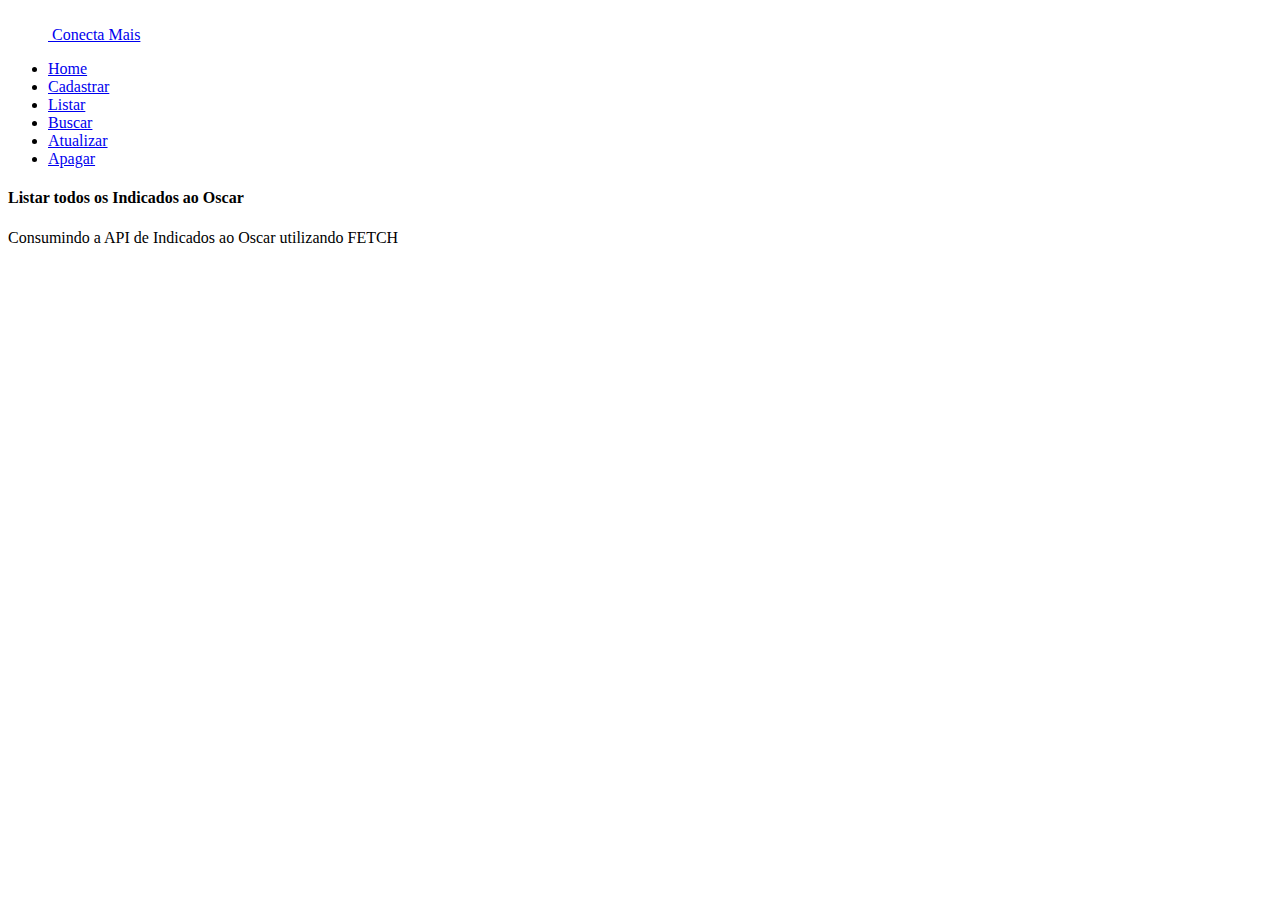
==== GetData (1).html @ 951dc789 "Add files via upload" ====
<!DOCTYPE html>
<html lang="pt">

<head>
    <meta charset="UTF-8">
    <meta http-equiv="X-UA-Compatible" content="IE=edge">
    <meta name="viewport" content="width=device-width, initial-scale=1.0">
    <title>Indicados ao Oscar</title>
    <link href="https://cdn.jsdelivr.net/npm/bootstrap@5.2.3/dist/css/bootstrap.min.css" rel="stylesheet"
        integrity="sha384-rbsA2VBKQhggwzxH7pPCaAqO46MgnOM80zW1RWuH61DGLwZJEdK2Kadq2F9CUG65" crossorigin="anonymous">
</head>

<body>
    <div class="container">
        <header class="d-flex flex-wrap justify-content-center py-3 mb-4 border-bottom">
            <a href="/"
                class="d-flex align-items-center mb-3 mb-md-0 me-md-auto link-body-emphasis text-decoration-none">
                <svg class="bi me-2" width="40" height="32">
                    <use xlink:href="#bootstrap"></use>
                </svg>
                <span class="fs-4">Conecta Mais</span>
            </a>

            <ul class="nav nav-pills">
                <li class="nav-item"><a href="Home.html" class="nav-link active" aria-current="page">Home</a></li>
                <li class="nav-item"><a href="PostData.html" class="nav-link">Cadastrar</a></li>
                <li class="nav-item"><a href="GetData.html" class="nav-link">Listar</a></li>
                <li class="nav-item"><a href="GetParamData.html" class="nav-link">Buscar</a></li>
                <li class="nav-item"><a href="UpdateData.html" class="nav-link">Atualizar</a></li>
                <li class="nav-item"><a href="DeleteData.html" class="nav-link">Apagar</a></li>
            </ul>
        </header>
    </div>

    <div class="container">
        <div class="col-md-12 col-lg-12">
            <h4 class="mb-3">Listar todos os Indicados ao Oscar</h4>
            <p class="mb-3">Consumindo a API de Indicados ao Oscar utilizando FETCH</p>

            <div class="table-responsive">
                <table id="tabelaResposta" class="table-striped table">

                </table>
            </div>
        </div>
    </div>

    <script>
        // O código abaixo consome a API de indicados ao Oscar para encontrar um único registro.

        // Tabela onde será exibido o resultado
        const tabelaResposta = document.getElementById("tabelaResposta");

        // URL da API
        const url = "http://localhost:8082/indicados/";

        // Esse modelo utiliza o comando fetch e trabalha com promessas. 
        fetch(url)
            .then(response => {
                return response.json();
            })
            .then(resposta => {
                console.log("Abaixo o resultado do consumo da API")
                console.log(resposta);

                // Exemplo dos dados exibidos em tela
                // innerHTML é uma propriedade que define o conteúdo HTML de um elemento
                tabelaResposta.innerHTML += `<thead>
                                                <tr><th>Nome</th><th>Categoria</th></tr>
                                             </thead>
                                            <tbody>
                                            <tr><td> ${resposta[0].nomeIndicado} </td><td> ${resposta[0].categoria}</td></tr>
                                            <tr><td> ${resposta[1].nomeIndicado} </td><td> ${resposta[1].categoria}</td></tr>
                                            <tr><td> ${resposta[2].nomeIndicado} </td><td> ${resposta[2].categoria}</td></tr>
                                            <tr><td> ${resposta[3].nomeIndicado} </td><td> ${resposta[3].categoria}</td></tr>`;

                // for (let i = 0; i < 50; i++) {
                //    tabelaResposta.innerHTML += "<tr><td>" + resposta[i].nomeIndicado</td><td>" + resposta[i].categoria</td></tr>";
                // }
                tabelaResposta.innerHTML += "</tbody>";

                /*
                Você não dever construir uma tabela com operações innerHTML. É apenas uma operação de string, e o navegador NÃO terá nenhuma ideia de que você está adicionando várias linhas em sequência. Então, ele tentará "limpar" seu html "quebrado" adicionando tags de fechamento automaticamente. Isso pode resultar em um comportamento inesperado. Em vez disso, você deve criar elementos DOM e anexá-los ao DOM.

                Um exemplo de como fazer isso é:

                const table = document.createElement('table');
                const thead = document.createElement('thead');
                const tbody = document.createElement('tbody');
                const tr = document.createElement('tr');
                
                for (let i = 0; i < 50; i++) {
                                                
                    const td1 = document.createElement('td');
                    td1.textContent = resposta[i].nomeIndicado;
                    const td2 = document.createElement('td');
                    td2.textContent = resposta[i].categoria;
                    
                    const tr = document.createElement('tr');
                    tr.appendChild(td1);
                    tr.appendChild(td2);
                    
                    tbody.appendChild(tr);
                }

                table.appendChild(thead);
                table.appendChild(tbody);
                tabelaResposta.appendChild(table);
                
                */

            })
    </script>
</body>

</html>
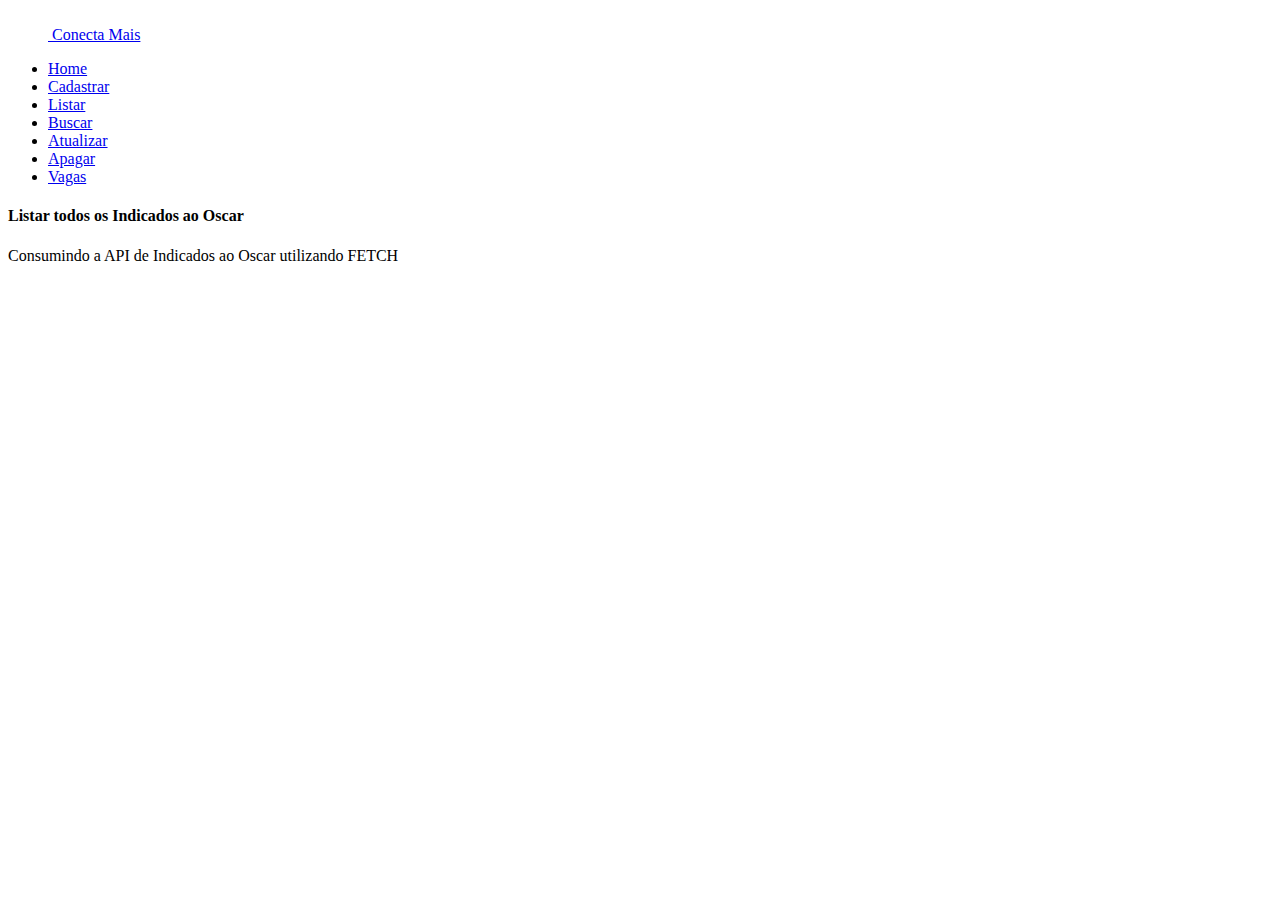
==== commit 480212b4: "Add files via upload" ====
--- a/GetData (1).html
+++ b/GetData (1).html
@@ -28,6 +28,7 @@
                 <li class="nav-item"><a href="GetParamData.html" class="nav-link">Buscar</a></li>
                 <li class="nav-item"><a href="UpdateData.html" class="nav-link">Atualizar</a></li>
                 <li class="nav-item"><a href="DeleteData.html" class="nav-link">Apagar</a></li>
+                <li class="nav-item"><a href="Login.html" class="nav-link">Vagas</a></li>
             </ul>
         </header>
     </div>
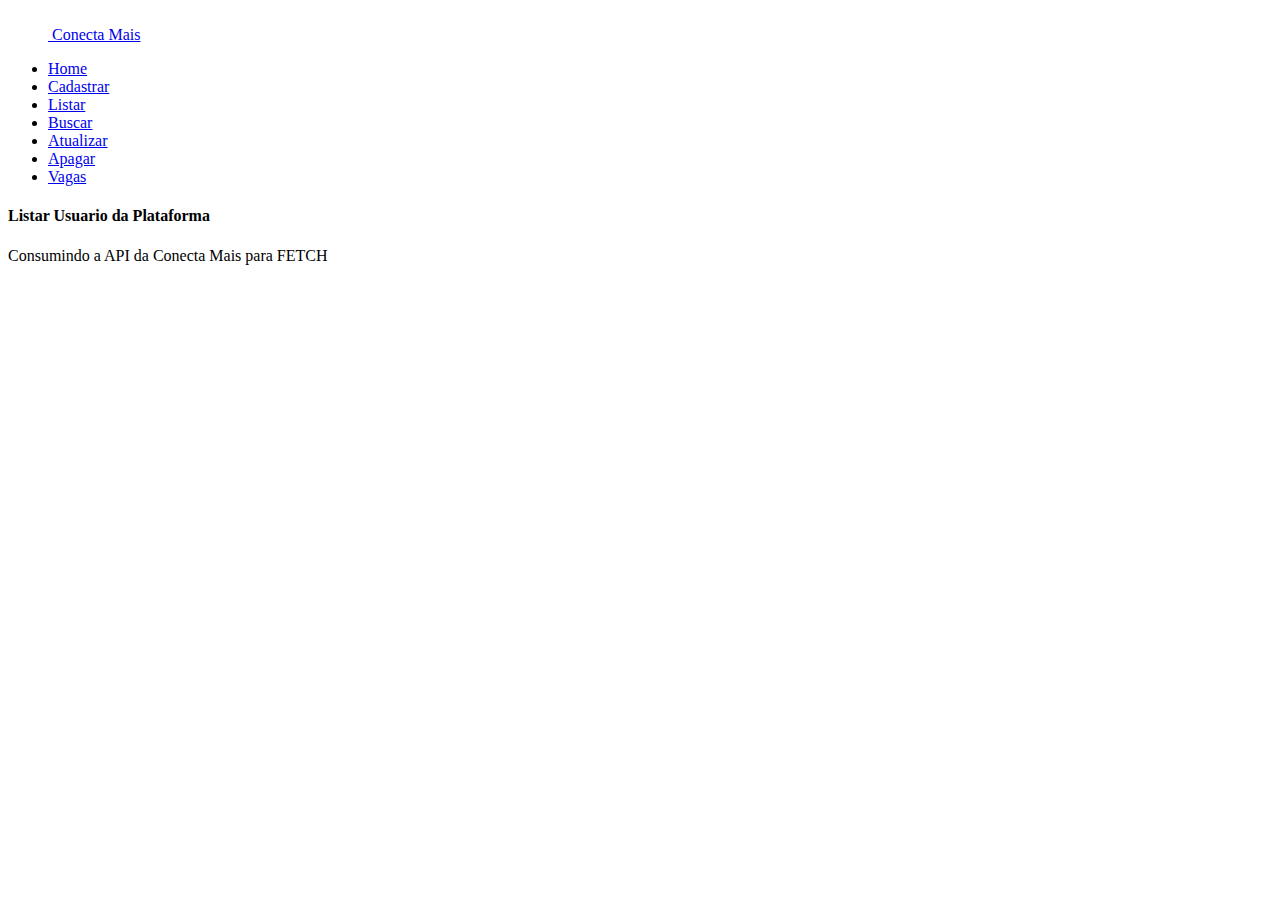
==== commit 4275a6c9: "Add files via upload" ====
--- a/GetData (1).html
+++ b/GetData (1).html
@@ -5,7 +5,7 @@
     <meta charset="UTF-8">
     <meta http-equiv="X-UA-Compatible" content="IE=edge">
     <meta name="viewport" content="width=device-width, initial-scale=1.0">
-    <title>Indicados ao Oscar</title>
+    <title>Conecta Mais</title>
     <link href="https://cdn.jsdelivr.net/npm/bootstrap@5.2.3/dist/css/bootstrap.min.css" rel="stylesheet"
         integrity="sha384-rbsA2VBKQhggwzxH7pPCaAqO46MgnOM80zW1RWuH61DGLwZJEdK2Kadq2F9CUG65" crossorigin="anonymous">
 </head>
@@ -24,7 +24,7 @@
             <ul class="nav nav-pills">
                 <li class="nav-item"><a href="Home.html" class="nav-link active" aria-current="page">Home</a></li>
                 <li class="nav-item"><a href="PostData.html" class="nav-link">Cadastrar</a></li>
-                <li class="nav-item"><a href="GetData.html" class="nav-link">Listar</a></li>
+                <li class="nav-item"><a href="GetData (1).html" class="nav-link">Listar</a></li>
                 <li class="nav-item"><a href="GetParamData.html" class="nav-link">Buscar</a></li>
                 <li class="nav-item"><a href="UpdateData.html" class="nav-link">Atualizar</a></li>
                 <li class="nav-item"><a href="DeleteData.html" class="nav-link">Apagar</a></li>
@@ -35,8 +35,8 @@
 
     <div class="container">
         <div class="col-md-12 col-lg-12">
-            <h4 class="mb-3">Listar todos os Indicados ao Oscar</h4>
-            <p class="mb-3">Consumindo a API de Indicados ao Oscar utilizando FETCH</p>
+            <h4 class="mb-3">Listar Usuario da Plataforma</h4>
+            <p class="mb-3">Consumindo a API da Conecta Mais para FETCH</p>
 
             <div class="table-responsive">
                 <table id="tabelaResposta" class="table-striped table">
@@ -47,71 +47,60 @@
     </div>
 
     <script>
-        // O código abaixo consome a API de indicados ao Oscar para encontrar um único registro.
-
-        // Tabela onde será exibido o resultado
         const tabelaResposta = document.getElementById("tabelaResposta");
-
-        // URL da API
-        const url = "http://localhost:8082/indicados/";
-
-        // Esse modelo utiliza o comando fetch e trabalha com promessas. 
+        const url = "http://localhost:8083/Usuarios/";
+    
         fetch(url)
-            .then(response => {
-                return response.json();
-            })
+            .then(response => response.json())
             .then(resposta => {
-                console.log("Abaixo o resultado do consumo da API")
+                console.log("Abaixo o resultado do consumo da API");
                 console.log(resposta);
-
-                // Exemplo dos dados exibidos em tela
-                // innerHTML é uma propriedade que define o conteúdo HTML de um elemento
-                tabelaResposta.innerHTML += `<thead>
-                                                <tr><th>Nome</th><th>Categoria</th></tr>
-                                             </thead>
-                                            <tbody>
-                                            <tr><td> ${resposta[0].nomeIndicado} </td><td> ${resposta[0].categoria}</td></tr>
-                                            <tr><td> ${resposta[1].nomeIndicado} </td><td> ${resposta[1].categoria}</td></tr>
-                                            <tr><td> ${resposta[2].nomeIndicado} </td><td> ${resposta[2].categoria}</td></tr>
-                                            <tr><td> ${resposta[3].nomeIndicado} </td><td> ${resposta[3].categoria}</td></tr>`;
-
-                // for (let i = 0; i < 50; i++) {
-                //    tabelaResposta.innerHTML += "<tr><td>" + resposta[i].nomeIndicado</td><td>" + resposta[i].categoria</td></tr>";
-                // }
-                tabelaResposta.innerHTML += "</tbody>";
-
-                /*
-                Você não dever construir uma tabela com operações innerHTML. É apenas uma operação de string, e o navegador NÃO terá nenhuma ideia de que você está adicionando várias linhas em sequência. Então, ele tentará "limpar" seu html "quebrado" adicionando tags de fechamento automaticamente. Isso pode resultar em um comportamento inesperado. Em vez disso, você deve criar elementos DOM e anexá-los ao DOM.
-
-                Um exemplo de como fazer isso é:
-
-                const table = document.createElement('table');
-                const thead = document.createElement('thead');
-                const tbody = document.createElement('tbody');
-                const tr = document.createElement('tr');
-                
-                for (let i = 0; i < 50; i++) {
-                                                
-                    const td1 = document.createElement('td');
-                    td1.textContent = resposta[i].nomeIndicado;
-                    const td2 = document.createElement('td');
-                    td2.textContent = resposta[i].categoria;
-                    
-                    const tr = document.createElement('tr');
-                    tr.appendChild(td1);
-                    tr.appendChild(td2);
-                    
-                    tbody.appendChild(tr);
-                }
-
-                table.appendChild(thead);
-                table.appendChild(tbody);
-                tabelaResposta.appendChild(table);
-                
-                */
-
-            })
+    
+                tabelaResposta.innerHTML = `
+                <thead>
+                    <tr>
+                        <th>Nome</th>
+                        <th>Email</th>
+                        <th>Telefone</th>
+                        <th>Senha</th>
+                        <th>Data de Nascimento</th>
+                        <th>CPF</th>
+                        <th>RG</th>
+                        <th>CEP</th>
+                        <th>Data de Cadastro</th>
+                    </tr>
+                </thead>
+                <tbody>
+                    ${resposta.map((item, index) => `
+                        <tr>
+                            <td>${item.nome}</td>
+                            <td>${item.email}</td>
+                            <td>${item.telefone}</td>
+                            <td>
+                                <span id="senha-texto-${index}">******</span>
+                                <button onclick="mostrarSenha(${index}, '${item.senha}')">Mostrar</button>
+                            </td>
+                            <td>${item.data_de_nascimento}</td>
+                            <td>${item.cpf}</td>
+                            <td>${item.rg}</td>
+                            <td>${item.cep}</td>
+                            <td>${item.data_de_cadastro}</td>
+                        </tr>
+                    `).join('')}
+                </tbody>
+                `;
+            });
+    
+        function mostrarSenha(index, senha) {
+            const senhaTexto = document.getElementById(`senha-texto-${index}`);
+            if (senhaTexto.textContent === "******") {
+                senhaTexto.textContent = senha; // Mostra a senha
+            } else {
+                senhaTexto.textContent = "******"; // Oculta novamente
+            }
+        }
     </script>
+    
 </body>
 
 </html>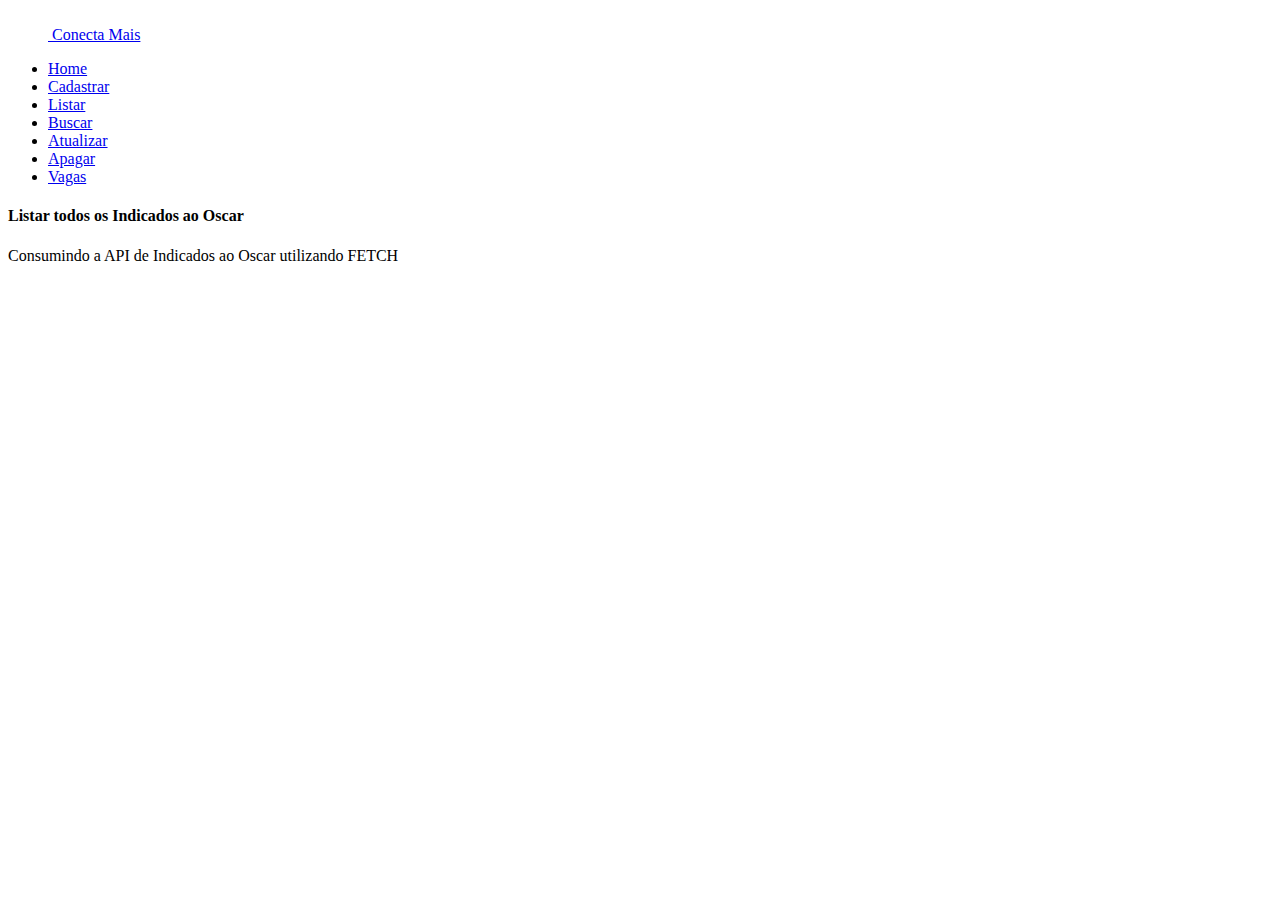
==== commit 534fb2c0: "Add files via upload" ====
--- a/GetData (1).html
+++ b/GetData (1).html
@@ -5,7 +5,7 @@
     <meta charset="UTF-8">
     <meta http-equiv="X-UA-Compatible" content="IE=edge">
     <meta name="viewport" content="width=device-width, initial-scale=1.0">
-    <title>Conecta Mais</title>
+    <title>Indicados ao Oscar</title>
     <link href="https://cdn.jsdelivr.net/npm/bootstrap@5.2.3/dist/css/bootstrap.min.css" rel="stylesheet"
         integrity="sha384-rbsA2VBKQhggwzxH7pPCaAqO46MgnOM80zW1RWuH61DGLwZJEdK2Kadq2F9CUG65" crossorigin="anonymous">
 </head>
@@ -24,7 +24,7 @@
             <ul class="nav nav-pills">
                 <li class="nav-item"><a href="Home.html" class="nav-link active" aria-current="page">Home</a></li>
                 <li class="nav-item"><a href="PostData.html" class="nav-link">Cadastrar</a></li>
-                <li class="nav-item"><a href="GetData (1).html" class="nav-link">Listar</a></li>
+                <li class="nav-item"><a href="GetData.html" class="nav-link">Listar</a></li>
                 <li class="nav-item"><a href="GetParamData.html" class="nav-link">Buscar</a></li>
                 <li class="nav-item"><a href="UpdateData.html" class="nav-link">Atualizar</a></li>
                 <li class="nav-item"><a href="DeleteData.html" class="nav-link">Apagar</a></li>
@@ -35,8 +35,8 @@
 
     <div class="container">
         <div class="col-md-12 col-lg-12">
-            <h4 class="mb-3">Listar Usuario da Plataforma</h4>
-            <p class="mb-3">Consumindo a API da Conecta Mais para FETCH</p>
+            <h4 class="mb-3">Listar todos os Indicados ao Oscar</h4>
+            <p class="mb-3">Consumindo a API de Indicados ao Oscar utilizando FETCH</p>
 
             <div class="table-responsive">
                 <table id="tabelaResposta" class="table-striped table">
@@ -47,60 +47,71 @@
     </div>
 
     <script>
+        // O código abaixo consome a API de indicados ao Oscar para encontrar um único registro.
+
+        // Tabela onde será exibido o resultado
         const tabelaResposta = document.getElementById("tabelaResposta");
-        const url = "http://localhost:8083/Usuarios/";
-    
+
+        // URL da API
+        const url = "http://localhost:8082/indicados/";
+
+        // Esse modelo utiliza o comando fetch e trabalha com promessas. 
         fetch(url)
-            .then(response => response.json())
+            .then(response => {
+                return response.json();
+            })
             .then(resposta => {
-                console.log("Abaixo o resultado do consumo da API");
+                console.log("Abaixo o resultado do consumo da API")
                 console.log(resposta);
-    
-                tabelaResposta.innerHTML = `
-                <thead>
-                    <tr>
-                        <th>Nome</th>
-                        <th>Email</th>
-                        <th>Telefone</th>
-                        <th>Senha</th>
-                        <th>Data de Nascimento</th>
-                        <th>CPF</th>
-                        <th>RG</th>
-                        <th>CEP</th>
-                        <th>Data de Cadastro</th>
-                    </tr>
-                </thead>
-                <tbody>
-                    ${resposta.map((item, index) => `
-                        <tr>
-                            <td>${item.nome}</td>
-                            <td>${item.email}</td>
-                            <td>${item.telefone}</td>
-                            <td>
-                                <span id="senha-texto-${index}">******</span>
-                                <button onclick="mostrarSenha(${index}, '${item.senha}')">Mostrar</button>
-                            </td>
-                            <td>${item.data_de_nascimento}</td>
-                            <td>${item.cpf}</td>
-                            <td>${item.rg}</td>
-                            <td>${item.cep}</td>
-                            <td>${item.data_de_cadastro}</td>
-                        </tr>
-                    `).join('')}
-                </tbody>
-                `;
-            });
-    
-        function mostrarSenha(index, senha) {
-            const senhaTexto = document.getElementById(`senha-texto-${index}`);
-            if (senhaTexto.textContent === "******") {
-                senhaTexto.textContent = senha; // Mostra a senha
-            } else {
-                senhaTexto.textContent = "******"; // Oculta novamente
-            }
-        }
+
+                // Exemplo dos dados exibidos em tela
+                // innerHTML é uma propriedade que define o conteúdo HTML de um elemento
+                tabelaResposta.innerHTML += `<thead>
+                                                <tr><th>Nome</th><th>Categoria</th></tr>
+                                             </thead>
+                                            <tbody>
+                                            <tr><td> ${resposta[0].nomeIndicado} </td><td> ${resposta[0].categoria}</td></tr>
+                                            <tr><td> ${resposta[1].nomeIndicado} </td><td> ${resposta[1].categoria}</td></tr>
+                                            <tr><td> ${resposta[2].nomeIndicado} </td><td> ${resposta[2].categoria}</td></tr>
+                                            <tr><td> ${resposta[3].nomeIndicado} </td><td> ${resposta[3].categoria}</td></tr>`;
+
+                // for (let i = 0; i < 50; i++) {
+                //    tabelaResposta.innerHTML += "<tr><td>" + resposta[i].nomeIndicado</td><td>" + resposta[i].categoria</td></tr>";
+                // }
+                tabelaResposta.innerHTML += "</tbody>";
+
+                /*
+                Você não dever construir uma tabela com operações innerHTML. É apenas uma operação de string, e o navegador NÃO terá nenhuma ideia de que você está adicionando várias linhas em sequência. Então, ele tentará "limpar" seu html "quebrado" adicionando tags de fechamento automaticamente. Isso pode resultar em um comportamento inesperado. Em vez disso, você deve criar elementos DOM e anexá-los ao DOM.
+
+                Um exemplo de como fazer isso é:
+
+                const table = document.createElement('table');
+                const thead = document.createElement('thead');
+                const tbody = document.createElement('tbody');
+                const tr = document.createElement('tr');
+                
+                for (let i = 0; i < 50; i++) {
+                                                
+                    const td1 = document.createElement('td');
+                    td1.textContent = resposta[i].nomeIndicado;
+                    const td2 = document.createElement('td');
+                    td2.textContent = resposta[i].categoria;
+                    
+                    const tr = document.createElement('tr');
+                    tr.appendChild(td1);
+                    tr.appendChild(td2);
+                    
+                    tbody.appendChild(tr);
+                }
+
+                table.appendChild(thead);
+                table.appendChild(tbody);
+                tabelaResposta.appendChild(table);
+                
+                */
+
+            })
     </script>
-    
 </body>
 
 </html>